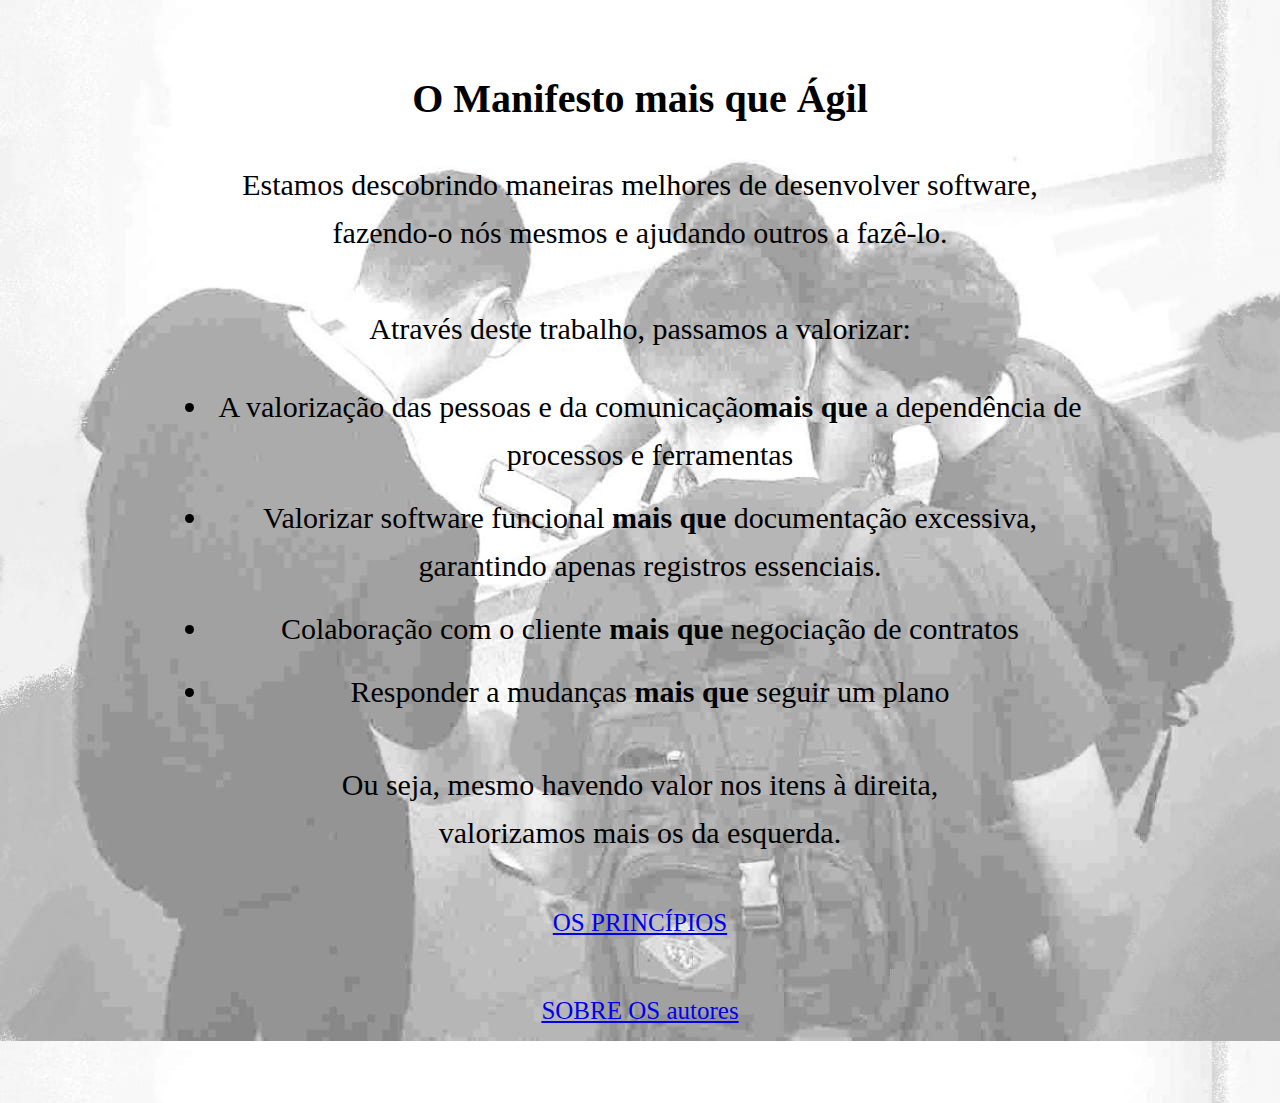
==== index.html @ 331d2c6d "update" ====
<!DOCTYPE html>
<html lang="pt-br">
<head>
  <meta charset="UTF-8">
  <title>Manifesto para Desenvolvimento Ágil de Software</title>
  <link rel="stylesheet" href="style.css">
</head>
<body>

  <div class="container">

    <h1> O Manifesto mais que Ágil</h1>

    <p>
      Estamos descobrindo maneiras melhores de desenvolver software,<br>
      fazendo-o nós mesmos e ajudando outros a fazê-lo.<br><br>
      Através deste trabalho, passamos a valorizar:
    </p>

    <ul>
      <li>A valorização das pessoas e da comunicação<strong>mais que</strong> a dependência de processos e ferramentas</li>
      <li>Valorizar software funcional <strong>mais que</strong> documentação excessiva, garantindo apenas registros essenciais.</li>
      <li>Colaboração com o cliente <strong>mais que</strong> negociação de contratos</li>
      <li>Responder a mudanças <strong>mais que</strong> seguir um plano</li>
    </ul>

    <p>
      Ou seja, mesmo havendo valor nos itens à direita,<br>
      valorizamos mais os da esquerda.
    </p>

    
    <p class="link">
      
      <a href="principios.html">OS PRINCÍPIOS</a>
    </p>

    <p class="link">
      
        <a href="autores.html">SOBRE OS autores</a>
      </p>
    
  </div>

</body>
</html>
---- style.css ----
body {
    background-image: url('image/manifesto.jpeg'); /* ou use a URL online */
    background-repeat: repeat;
    background-size: auto;
    background-color: #f5f5dc; /* bege claro como fallback */
    font-family: "Georgia", serif;
    font-size: 30px;
    line-height: 1.6;
    text-align: center;
    margin: 0;
    padding: 0;
    color: #000;
  }
  
  
  .container {
    max-width: 900px;
    margin: 0 auto;
    padding: 40px 20px;
  }
  
  h1 {
    font-size: 40px;
    margin-bottom: 30px;
  }
  
  h2 {
    font-size: 26px;
    margin-top: 50px;
    margin-bottom: 20px;
  }
  
  ul, ol {
    text-align: center;
    display: inline-block;
    margin: 0 auto;
    padding-left: 20px;
    font-size: 30px;
  }
  
  ul li, ol li {
    margin-bottom: 15px;
  }
  
  a {
    color: #0000EE;
    text-decoration: underline;
    font-size: 25px;
  }
  
  .link {
    margin-top: 40px;
  }
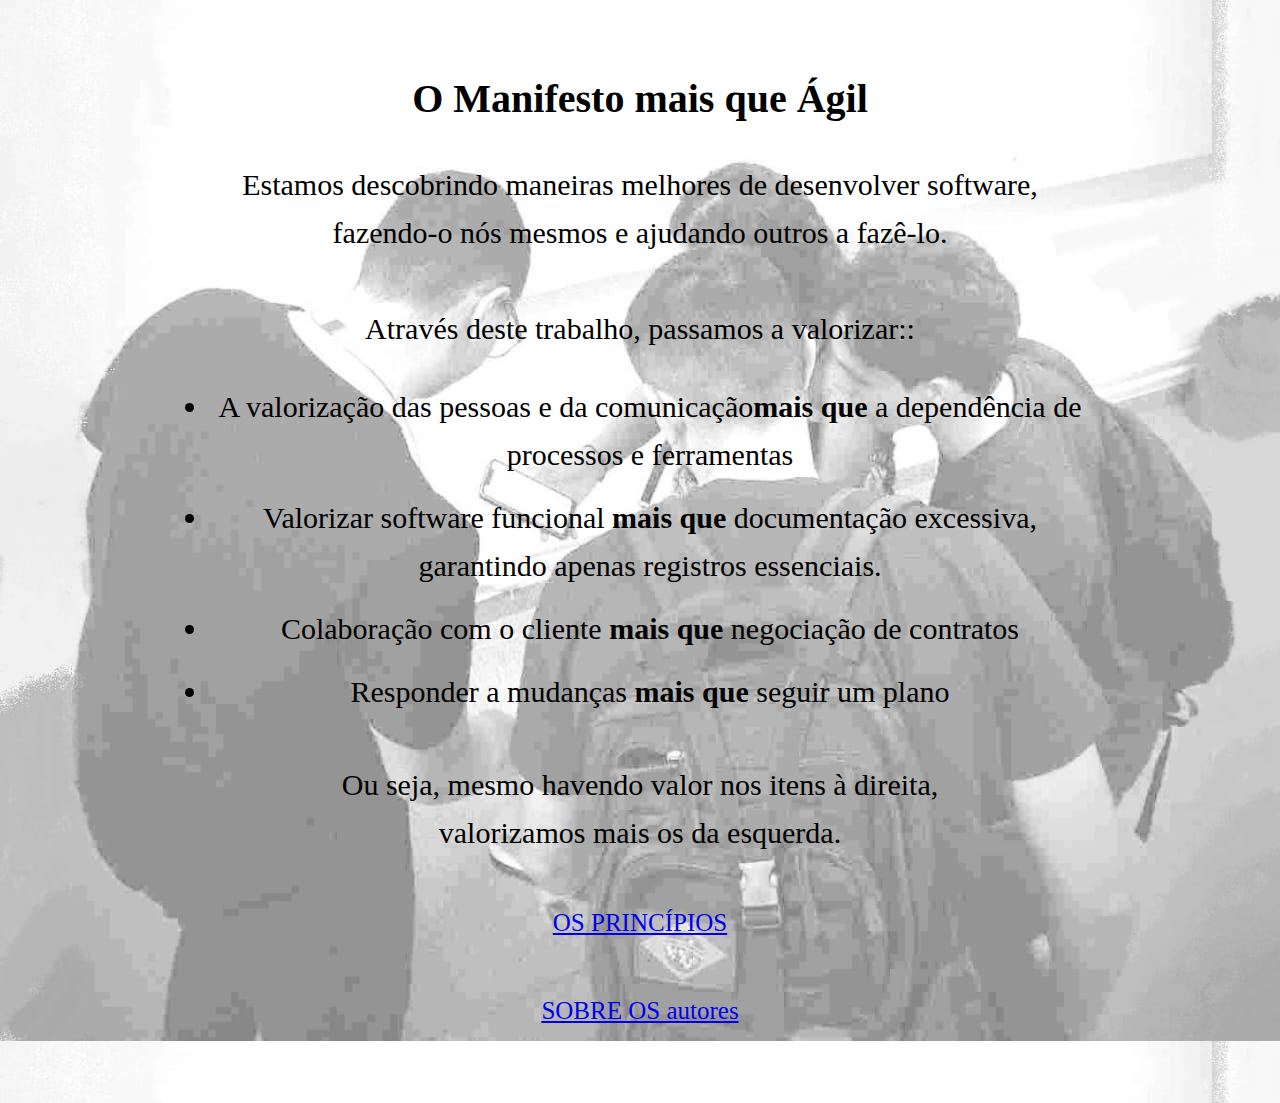
==== commit 24b2ce60: "update" ====
--- a/index.html
+++ b/index.html
@@ -14,7 +14,7 @@
     <p>
       Estamos descobrindo maneiras melhores de desenvolver software,<br>
       fazendo-o nós mesmos e ajudando outros a fazê-lo.<br><br>
-      Através deste trabalho, passamos a valorizar:
+      Através deste trabalho, passamos a valorizar::
     </p>
 
     <ul>
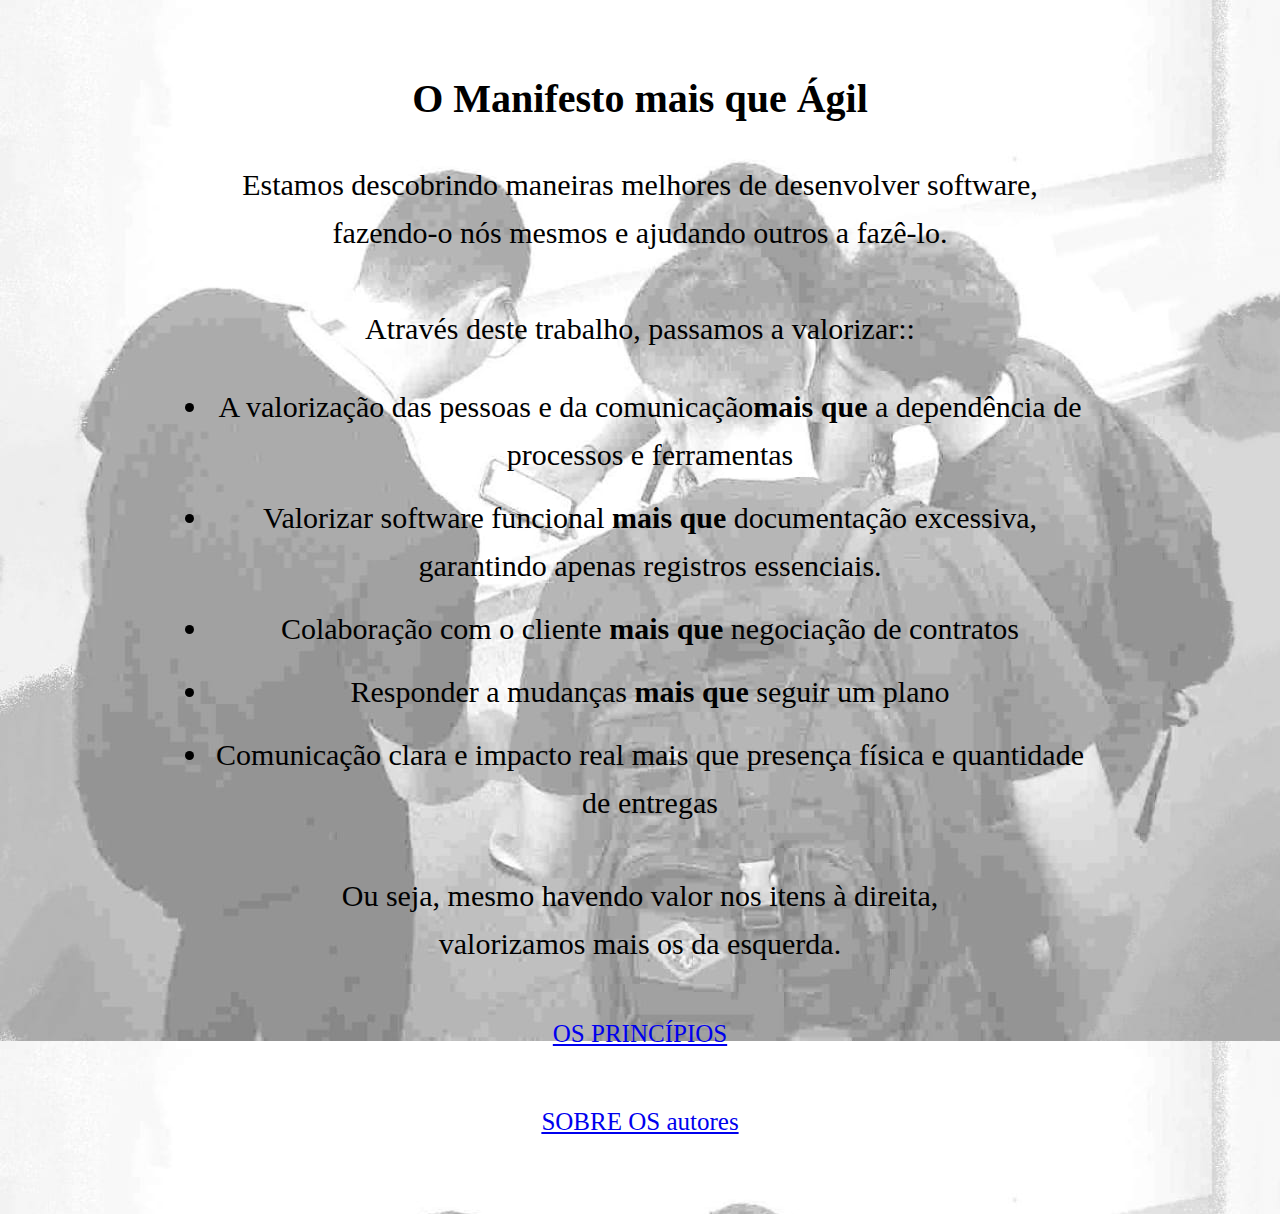
==== commit 5d430db0: "UPDATE" ====
--- a/index.html
+++ b/index.html
@@ -22,6 +22,7 @@
       <li>Valorizar software funcional <strong>mais que</strong> documentação excessiva, garantindo apenas registros essenciais.</li>
       <li>Colaboração com o cliente <strong>mais que</strong> negociação de contratos</li>
       <li>Responder a mudanças <strong>mais que</strong> seguir um plano</li>
+      <li>Comunicação clara e impacto real mais que presença física e quantidade de entregas</li>
     </ul>
 
     <p>
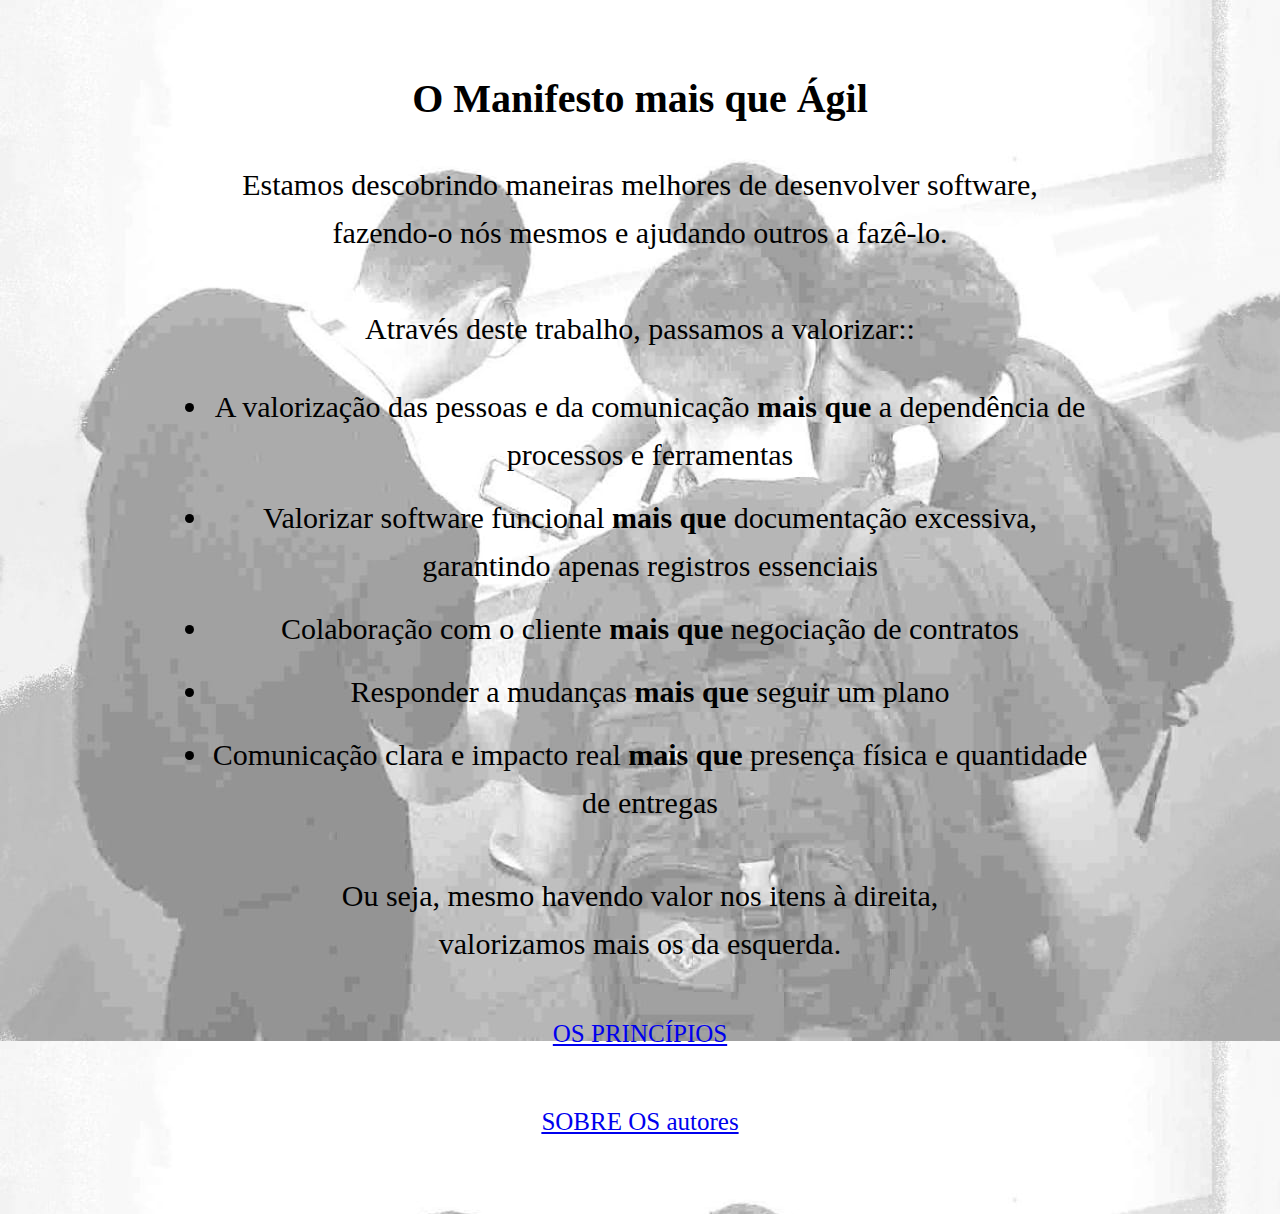
==== commit 3bc7edc1: "UPDATE" ====
--- a/index.html
+++ b/index.html
@@ -18,11 +18,11 @@
     </p>
 
     <ul>
-      <li>A valorização das pessoas e da comunicação<strong>mais que</strong> a dependência de processos e ferramentas</li>
-      <li>Valorizar software funcional <strong>mais que</strong> documentação excessiva, garantindo apenas registros essenciais.</li>
+      <li>A valorização das pessoas e da comunicação <strong>mais que</strong> a dependência de processos e ferramentas</li>
+      <li>Valorizar software funcional <strong>mais que</strong> documentação excessiva, garantindo apenas registros essenciais</li>
       <li>Colaboração com o cliente <strong>mais que</strong> negociação de contratos</li>
       <li>Responder a mudanças <strong>mais que</strong> seguir um plano</li>
-      <li>Comunicação clara e impacto real mais que presença física e quantidade de entregas</li>
+      <li>Comunicação clara e impacto real <strong>mais que</strong> presença física e quantidade de entregas</li>
     </ul>
 
     <p>
